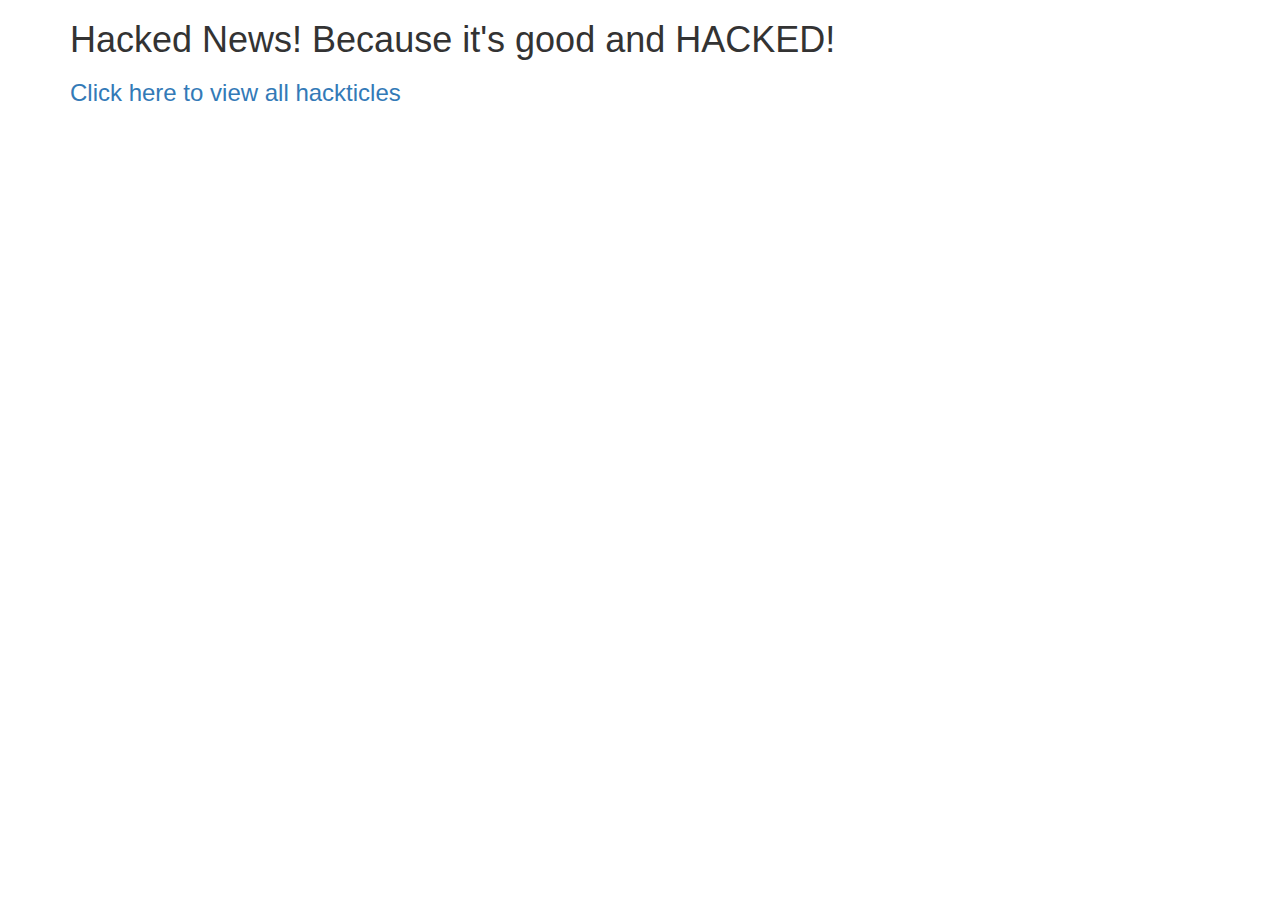
==== index.html @ 956b4437 "add initial files" ====
<!DOCTYPE html>
<html lang="en" ng-app="hackedNews">
  <head>
    <meta charset="UTF-8">
    <title>Hacked News</title>
    <script src="lib/angular.js"></script>
    <script src="lib/angular-ui-router.js"></script>
    <script src="app.js"></script>
    <link rel="stylesheet" href="/css/bootstrap.min.css">
  </head>
  <body>
    <div class="container">
      <div ui-view></div>
    </div>
  </body>
</html>
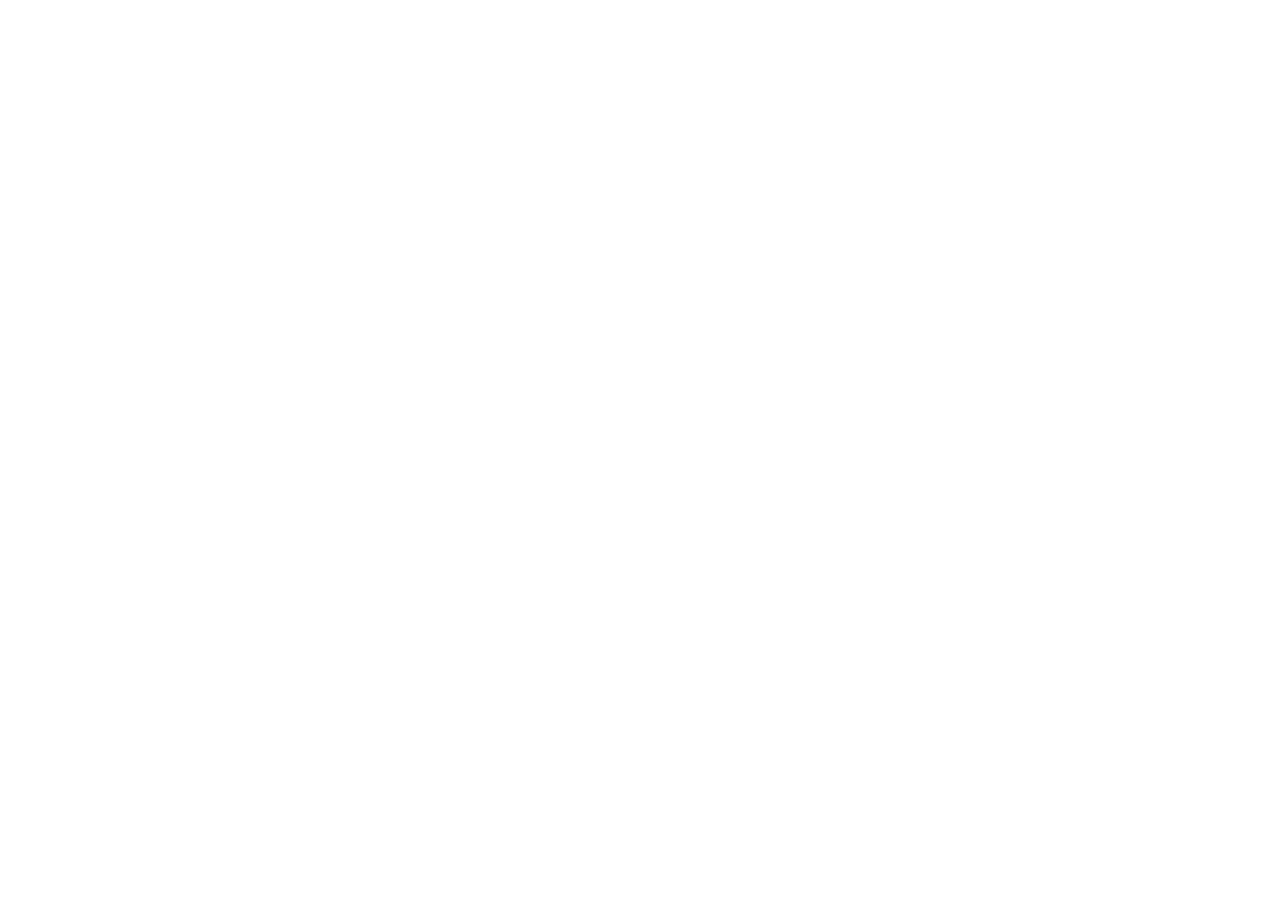
==== commit c1bc6889: "add early stage files" ====
--- a/index.html
+++ b/index.html
@@ -6,6 +6,8 @@
     <script src="lib/angular.js"></script>
     <script src="lib/angular-ui-router.js"></script>
     <script src="app.js"></script>
+    <script src="controllers/ArticlesController.js"></script>
+    <script src="services/ArticlesFactory.js"></script>
     <link rel="stylesheet" href="/css/bootstrap.min.css">
   </head>
   <body>
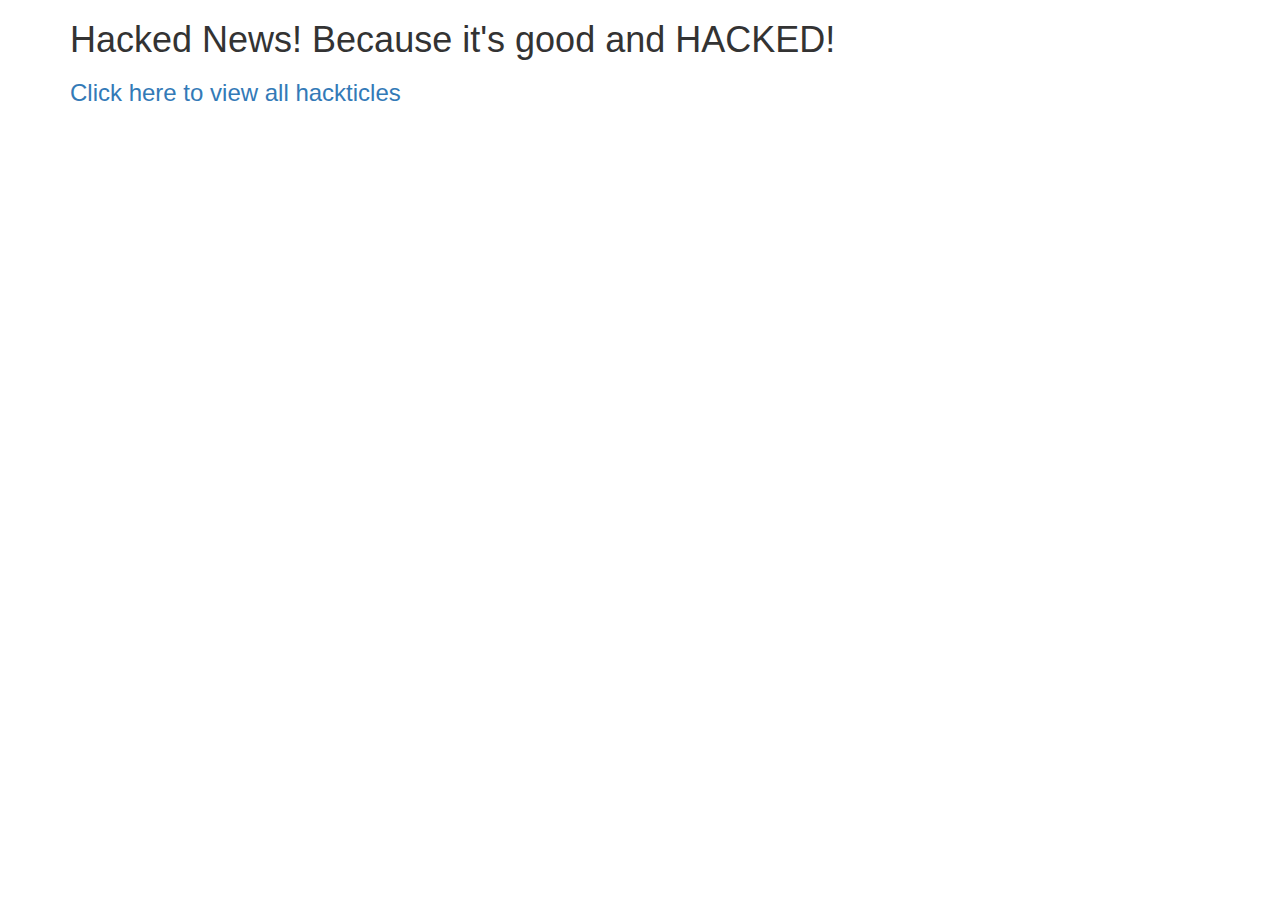
==== commit 91a4c8ed: "refactor articles partial and factory to display article list" ====
--- a/index.html
+++ b/index.html
@@ -6,8 +6,8 @@
     <script src="lib/angular.js"></script>
     <script src="lib/angular-ui-router.js"></script>
     <script src="app.js"></script>
+    <script src="services/ArticlesFactory.js"></script>
     <script src="controllers/ArticlesController.js"></script>
-    <script src="services/ArticlesFactory.js"></script>
     <link rel="stylesheet" href="/css/bootstrap.min.css">
   </head>
   <body>
